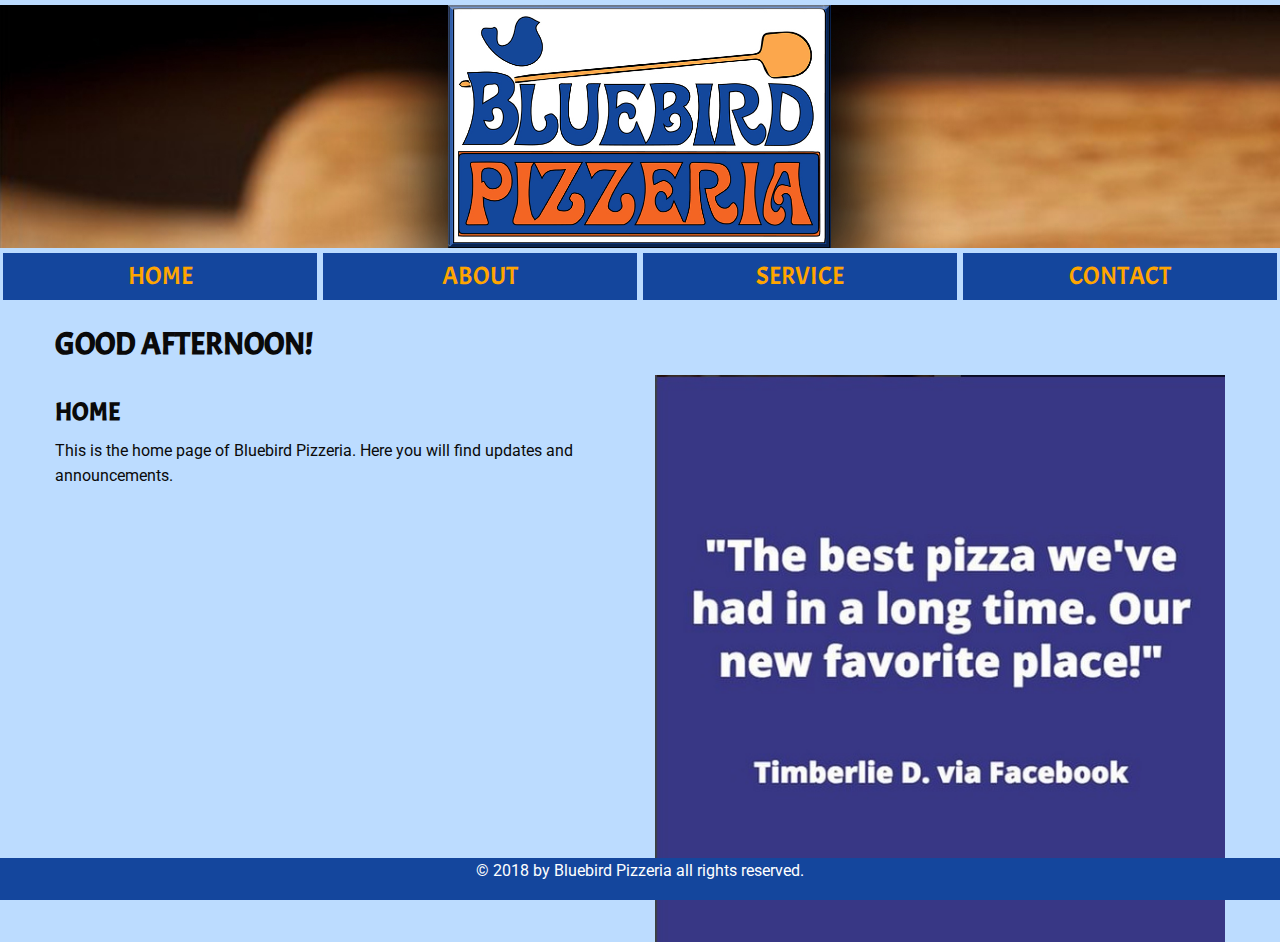
==== index.html @ 0f07cc1f "Update index.html" ====
<!doctype html>
<html class="no-js" lang="en" dir="ltr">
<head>
  <meta charset="utf-8">
  <meta http-equiv="x-ua-compatible" content="ie=edge">
  <meta name="viewport" content="width=device-width, initial-scale=1.0">
  <title>Bluebird Pizzeria - Frontpage</title>
  <link rel="stylesheet" href="css/foundation.css">
  <link rel="stylesheet" href="css/app.css">
  <link href="https://fonts.googleapis.com/css?family=Oswald|PT+Serif" rel="stylesheet">
  <link href="https://fonts.googleapis.com/css?family=Oswald|Roboto" rel="stylesheet">
  <link href="https://fonts.googleapis.com/css?family=Acme" rel="stylesheet">



</head>
<body>
  <!-- header/nav start -->
  <header>

  </header>

  <div class="grid-x">
    <div class="headlogo">
      <img src="img/headlogo1.jpg" alt="Front Page logo">
    </div>
  </div>

  <nav>
    <ul class="menu expanded">
      <li class="text-center"> <a href="index.html">HOME</a> </li>
      <li class="text-center"> <a href="about.html">ABOUT</a> </li>
      <li class="text-center"> <a href="service.html">SERVICE</a> </li>
      <li class="text-center"> <a href="contact.html">CONTACT</a> </li>
    </ul>
  </nav>
  <!-- header/nav ends -->

  <section class="grid-container"> <div class="grid-x grid-padding-x">
    <div class="large-12 cell">
      <h3 id="greeting">Hello</h3>
    </div>
    <div class="large-6 cell">
      <h4>Home</h4>

      <p>This is the home page of Bluebird Pizzeria. Here you will find updates
        and announcements.</p> </div>
        <div class="large-6 cell">
          <img name = "slide" >
        </div>

      </div>
    </section>


      <!-- footer starts -->
      <div class="footer">
        <p>© 2018 by Bluebird Pizzeria all rights reserved.</p>
      </div>
      <!-- footer end -->
      
    <script src="js/vendor/jquery.js"></script>
    <script src="js/vendor/what-input.js"></script>
    <script src="js/vendor/foundation.js"></script>
   
    <script src="js/add-content.js"></script>



  </body>
  </html>
---- css/app.css ----
h1, h2, h3, h4 {
font-family: 'Acme', sans-serif;
  font-weight: bold;
  text-transform: uppercase;
  margin-top: 20px;
}
p {
  font-family: 'Roboto', sans-serif;
}
body {
  background-color: rgb(188, 220, 255);
}
nav >ul >li>a{
  font-family: 'Acme', sans-serif;
  font-size: 25px;
  border-style: solid;
  border-top-width: 5px;
  border-color: rgb(188, 220, 255);
}
nav >ul >li>a:link {
  color:orange;
  background-color: rgb(20, 70, 157);
}
nav >ul >li>a:hover {
  color:orange;
  background-color: rgb(37, 105, 255);
}
nav >ul >li>a:active {
  color:red;
  background-color: rgb(20, 70, 157);
}
nav >ul >li>a:visited {
  color:orange;}
.headlogo{
  border-top-style: solid;
  border-width: 5px;
  border-color: rgb(188, 220, 255);
}
.footer {
  position: fixed;
  left: 0;
  bottom: 0;
  width: 100%;
  background-color: rgb(20, 70, 157);
  color: white;
  text-align: center;
}
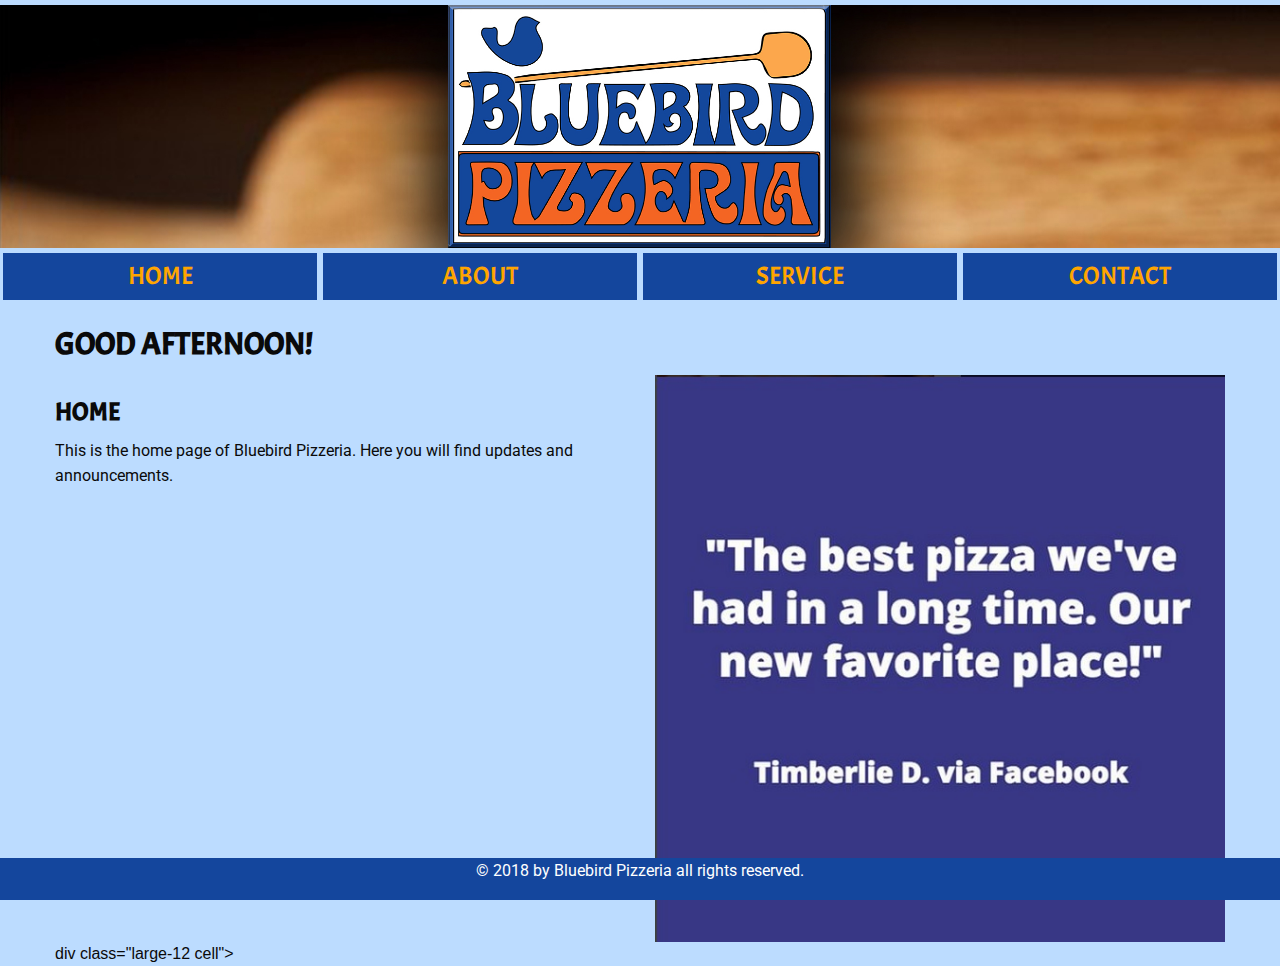
==== commit 97eb0dc1: "Update index.html" ====
--- a/index.html
+++ b/index.html
@@ -48,8 +48,9 @@
         <div class="large-6 cell">
           <img name = "slide" >
         </div>
-
+    
       </div>
+    div class="large-12 cell"></div>
     </section>
 
 
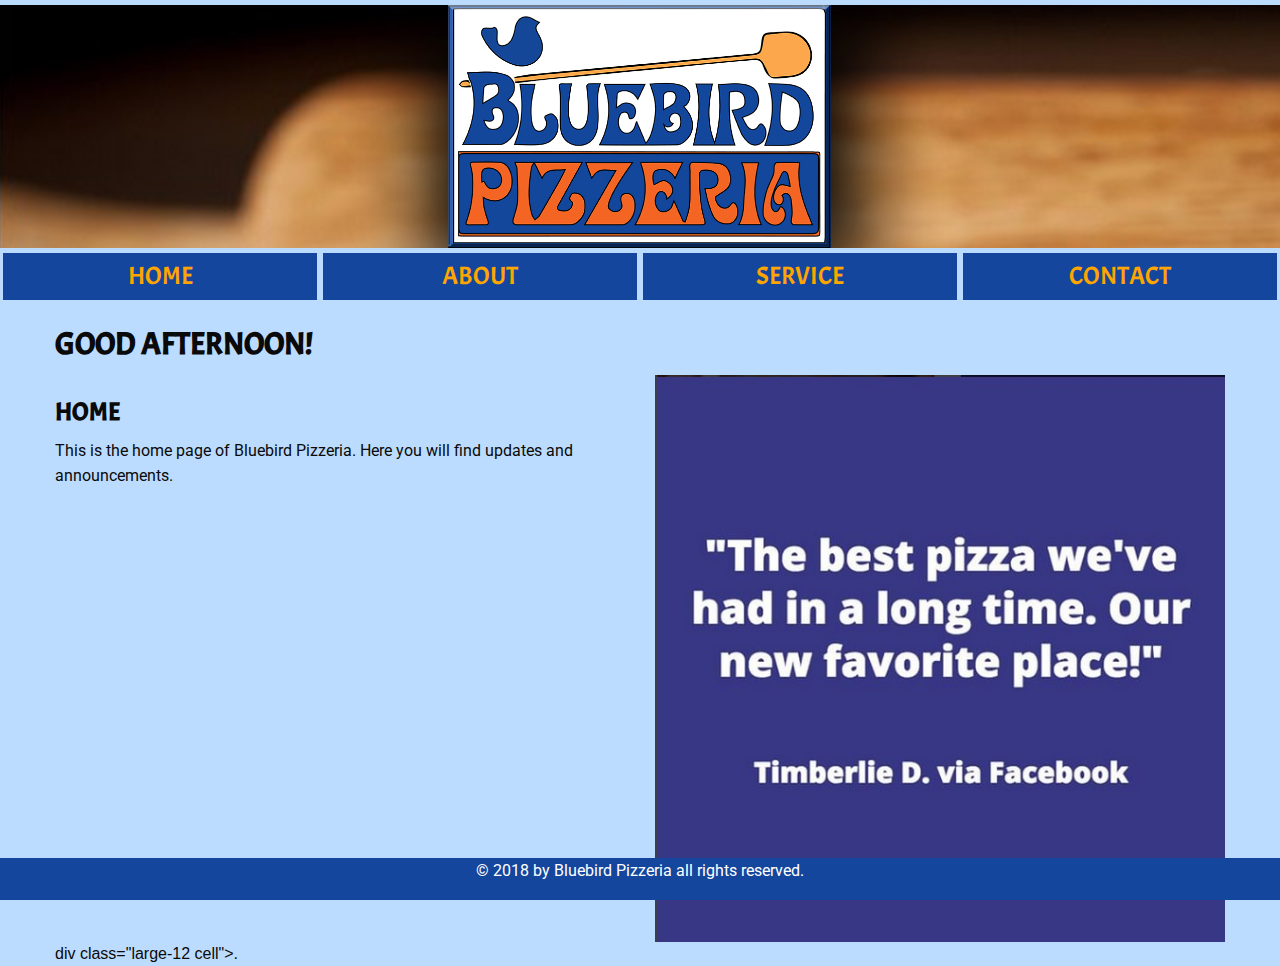
==== commit 7613877b: "Update index.html" ====
--- a/index.html
+++ b/index.html
@@ -50,7 +50,7 @@
         </div>
     
       </div>
-    div class="large-12 cell"></div>
+    div class="large-12 cell">.</div>
     </section>
 
 
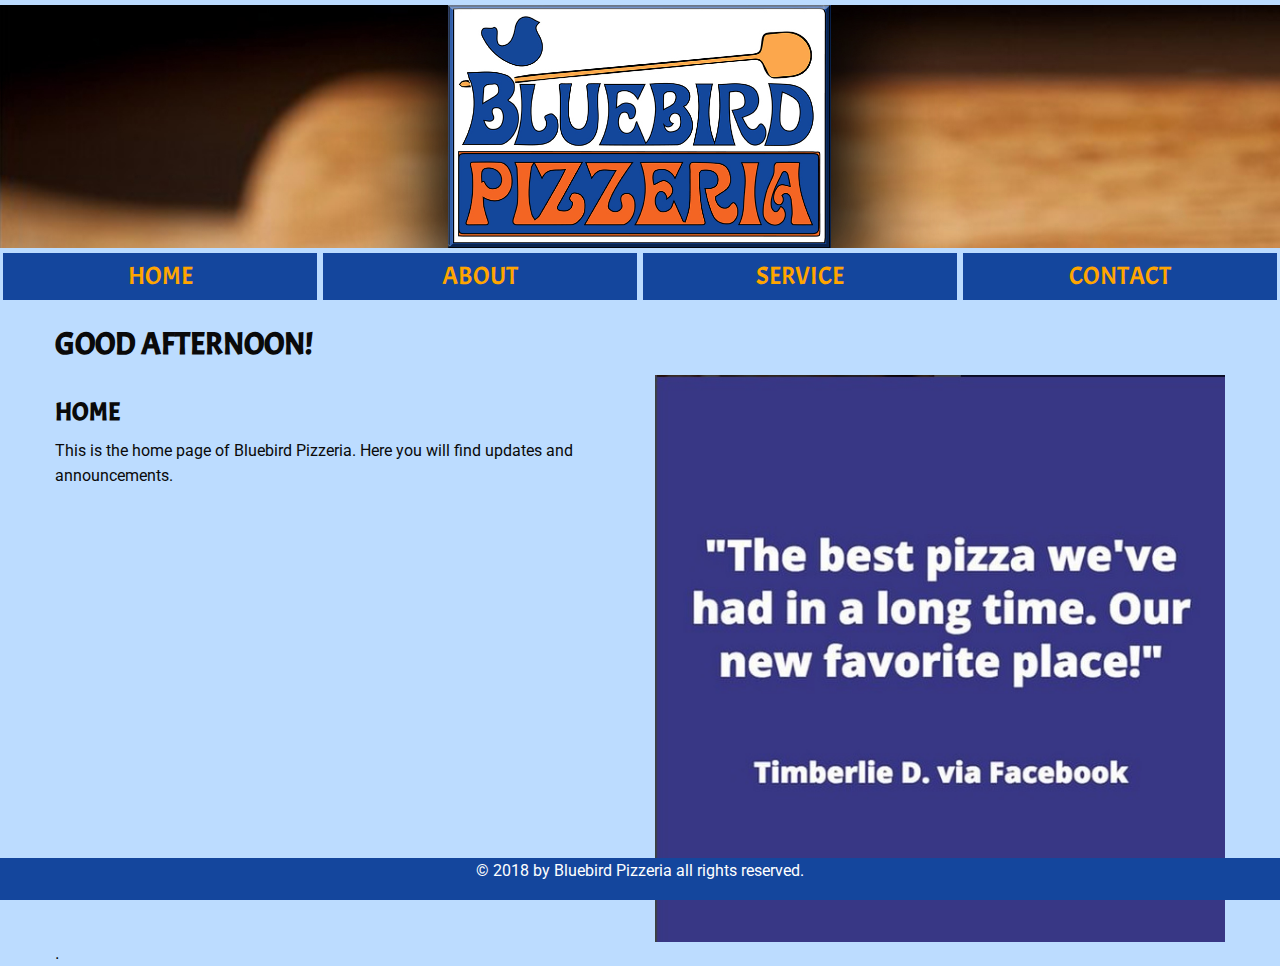
==== commit f451826c: "Update index.html" ====
--- a/index.html
+++ b/index.html
@@ -50,7 +50,7 @@
         </div>
     
       </div>
-    div class="large-12 cell">.</div>
+    <div class="large-12 cell">.</div>
     </section>
 
 
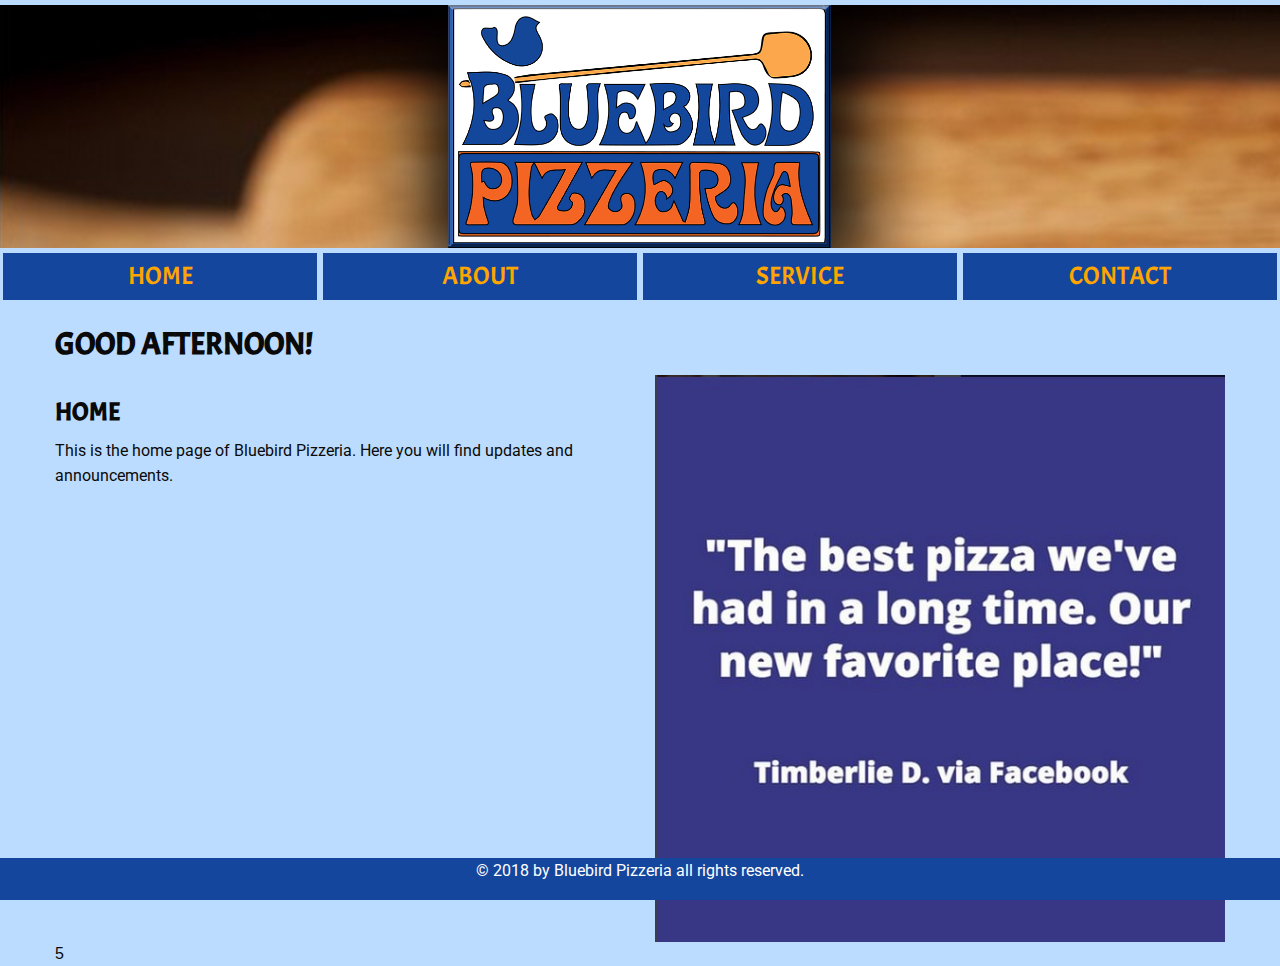
==== commit 54d602d4: "Update index.html" ====
--- a/index.html
+++ b/index.html
@@ -44,13 +44,14 @@
       <h4>Home</h4>
 
       <p>This is the home page of Bluebird Pizzeria. Here you will find updates
-        and announcements.</p> </div>
+        and announcements.</p> 
+    </div>
         <div class="large-6 cell">
           <img name = "slide" >
         </div>
-    
+        <div class="large-12 cell">5</div>
       </div>
-    <div class="large-12 cell">.</div>
+   
     </section>
 
 
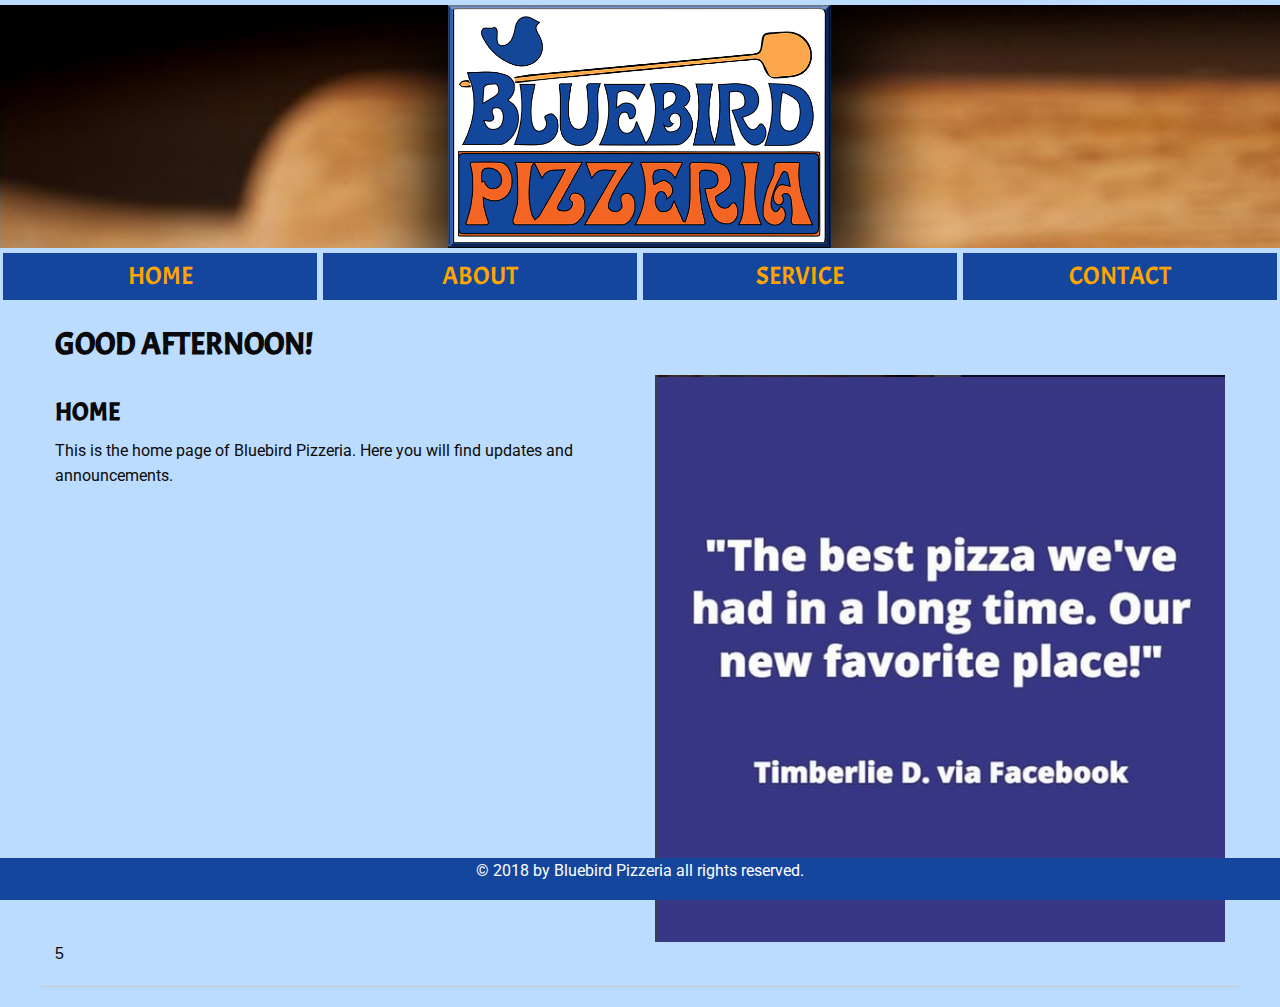
==== commit 7e4334c9: "Update index.html" ====
--- a/index.html
+++ b/index.html
@@ -67,7 +67,7 @@
    
     <script src="js/add-content.js"></script>
 
-
+<hr>
 
   </body>
   </html>
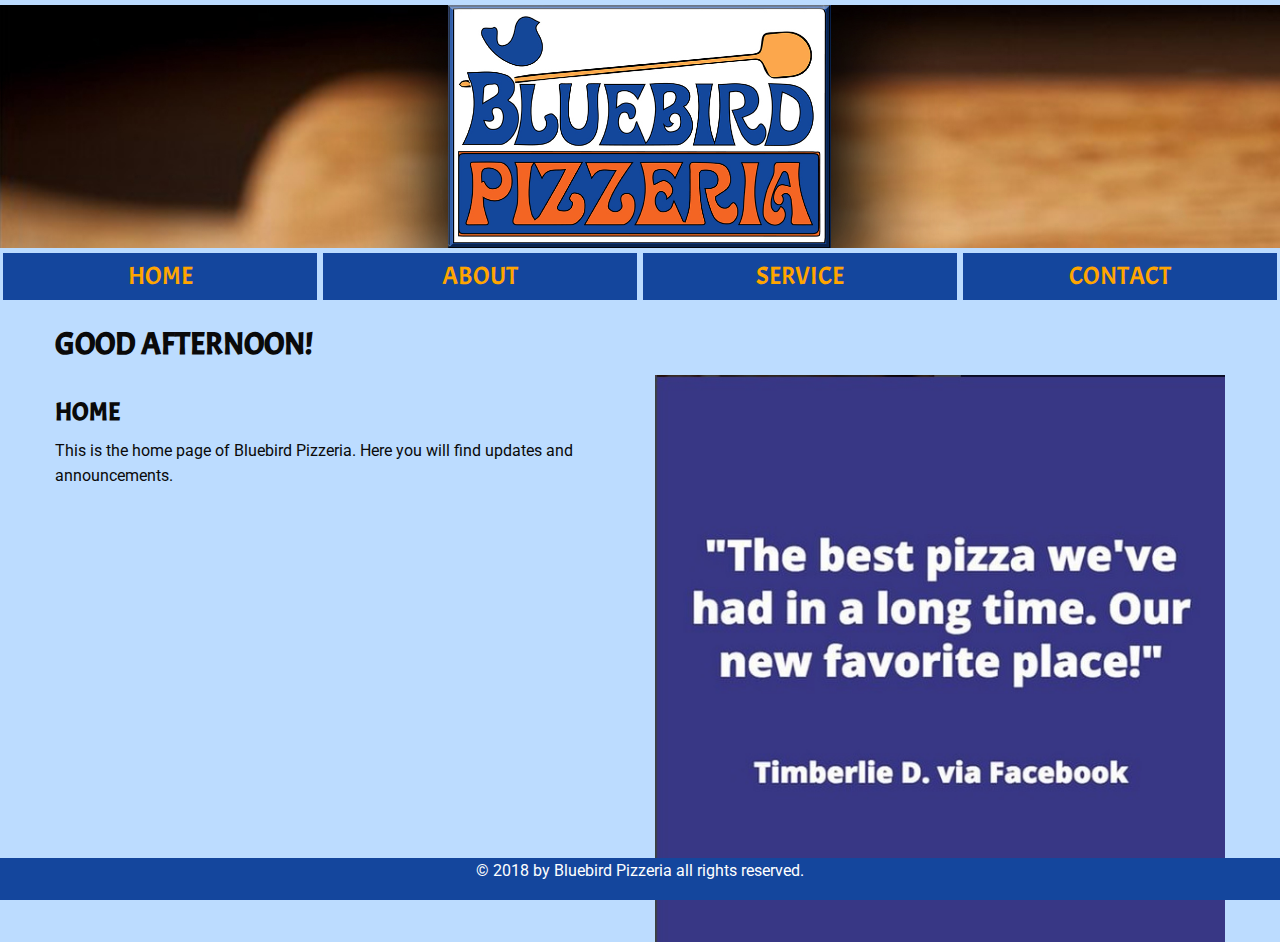
==== commit dcf79c7d: "Update index.html" ====
--- a/index.html
+++ b/index.html
@@ -49,7 +49,6 @@
         <div class="large-6 cell">
           <img name = "slide" >
         </div>
-        <div class="large-12 cell">5</div>
       </div>
    
     </section>
@@ -67,7 +66,6 @@
    
     <script src="js/add-content.js"></script>
 
-<hr>
 
   </body>
   </html>
